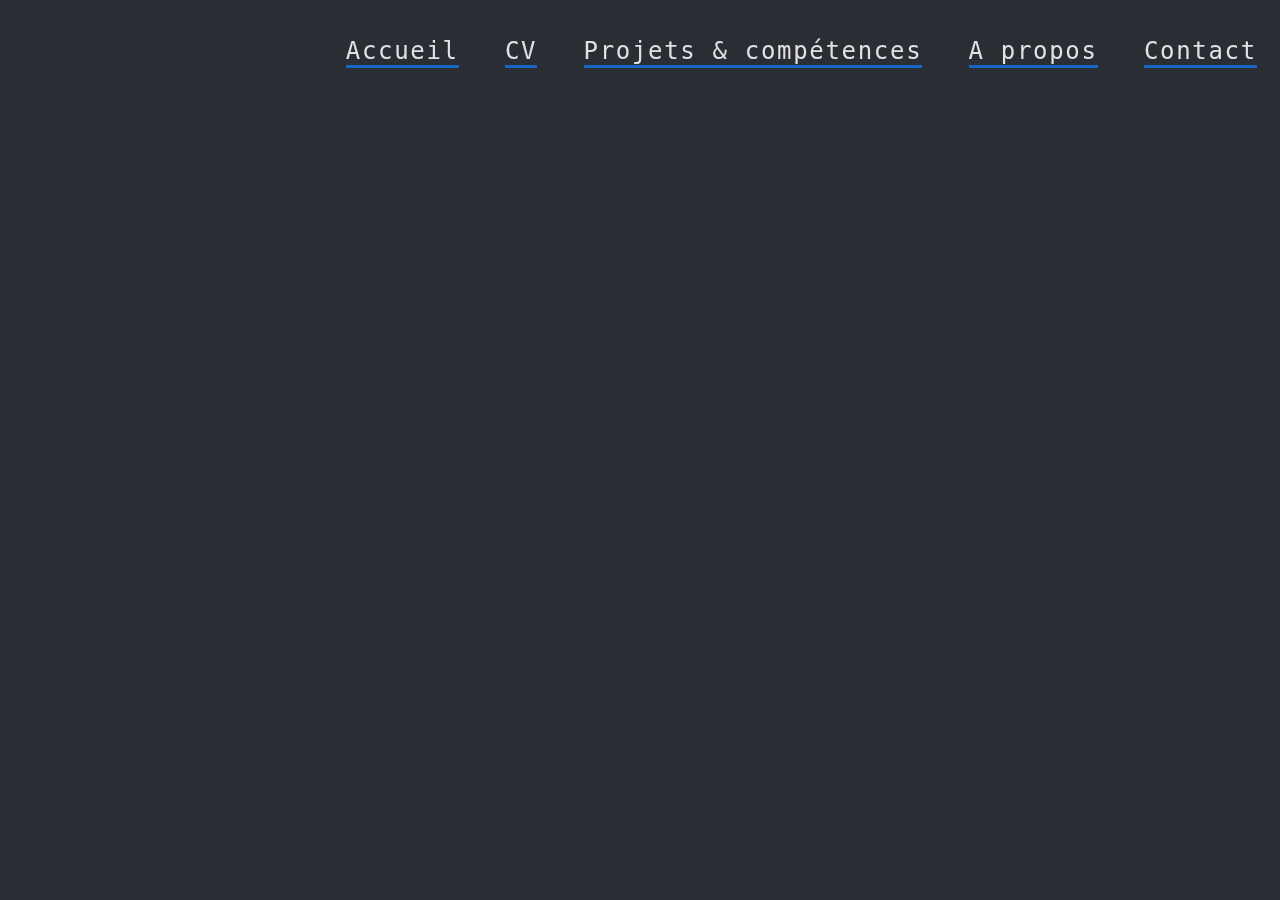
==== projet.html @ 4cb5c3ec "Add files via upload" ====
<!DOCTYPE html>
<html>
    <head>
        <meta charset="utf-8" />          <!-- char ascii -->
        <link rel="stylesheet" href="style.css" />
        <title>Christophe SOURINTHONE - Contact</title>         <!-- Website name -->
    </head>

    <body>
        <header>
            <div id = "conteneur">

                <section class="portfolio-experiment">
                    <a href="main.html" class="link">
                        <span class="text" >Accueil</span>
                        <span class="line -right"></span>
                        <span class="line -top"></span>
                        <span class="line -left"></span>
                        <span class="line -bottom"></span>
                    </a>
                </section>
                <section class="portfolio-experiment">
                    <a href="cv.html" class="link">
                        <span class="text" >CV</span>
                        <span class="line -right"></span>
                        <span class="line -top"></span>
                        <span class="line -left"></span>
                        <span class="line -bottom"></span>
                    </a>
                </section>
                <section class="portfolio-experiment">
                    <a href="projet.html" class="link">
                        <span class="text" >Projets & compétences</span>
                        <span class="line -right"></span>
                        <span class="line -top"></span>
                        <span class="line -left"></span>
                        <span class="line -bottom"></span>
                    </a>
                </section>
                <section class="portfolio-experiment">
                    <a href="A propos.html" class="link">
                        <span class="text" >A propos</span>
                        <span class="line -right"></span>
                        <span class="line -top"></span>
                        <span class="line -left"></span>
                        <span class="line -bottom"></span>
                    </a>
                </section>
                <section class="portfolio-experiment">
                    <a href="contact.html" class="link">
                        <span class="text" >Contact</span>
                        <span class="line -right"></span>
                        <span class="line -top"></span>
                        <span class="line -left"></span>
                        <span class="line -bottom"></span>
                    </a>
                </section>
            </div>
        </header>

    </body>
</html>
---- style.css ----
* {
    font-family: Arial, Helvetica, sans-serif;
    font-family: 'Lucida Sans', 'Lucida Sans Regular', 'Lucida Grande', 'Lucida Sans Unicode', Geneva, Verdana, sans-serif;
    margin: 0px;
    padding: 0px;
    box-sizing: border-box;
    color: rgb(226, 225, 225);
}

#rectangle { /* rectangle en fin de page */
    width  : 100%;
    height : 89px;
    position : absolute;
    bottom: 0%;
    background : rgba(7, 36, 99, 0.438);
    /* couleur a changer plus tard peut être */
}

body {
    background-color: #2b2d35;
}

/* --------------  main page -----------------*/
.phrase_accueil {
    color: rgb(226, 225, 225);
 
    position: absolute;
    top: 32%;
    left: 20%;
    padding-bottom: 20px;
    width: 60%;
    text-align: center
}

.sous_phrase { 
    font-size: 30px;

    position: absolute;
    top: 45%;
    left: 20%;
    padding-bottom: 20px;
    width: 60%;
    border-bottom: 2px #1667c4 solid;
    text-align: center
}

.recherche_stage {
    font-size: 20px;
    position: absolute;
    bottom: 2%;
    left: 20%;
    padding-bottom: 20px;
    width: 60%;
    text-align: center
}
/***************** fin main page ******************/

/* --------------  cv.html -------------- */
.pdf_cv {
    position: absolute;
    top: 10%;
    left: 25%;
}
/***************** fin cv.html *********************/

.texte_a_propos {
    position: relative;
    text-align: left;
    width: 95%;
    left: 1%;
}

/* -------------- Contact.html -------------- */
.mail {
    font-size: 110%;
    text-decoration: none;

    position: absolute;
    top: 43%;
    left: 22%;

    padding-bottom: 0px;
    width: 58%;
    text-align: center
}

.telephone {
   font-size: 110%;

    position: absolute;
    top: 50%;
    left: 18.2%;
    padding-bottom: 20px;
    width: 60%;
    text-align: center
}
/**************** fin contact.html *************/


#conteneur {
        display: flex;
        justify-content: flex-end;
        align-items: center;
        
}

.element {
    margin: 10px;
}

.contact {
    color: white;
    margin-left: 50%;
    position: absolute;
    bottom: 50px;
}
.link {
    text-decoration: none;
}

.logo_linkedin {
    position: absolute;
    top: 56%;
    left: 49.5%;
}

.logo_github {
    position: absolute;
    top: 56%;
    left: 46%;
}

HTML CSS 

Result 

EDIT ON

.portfolio-experiment, .scene {
height: 100vh;
overflow: hidden;
display: flex;
flex-wrap: wrap;
flex-wrap: wrap;
-webkit-display: flex;
-webkit-flex-wrap: wrap;
-webkit-flex-wrap: wrap;
position: absolute;
top: 0;
right: 0;
bottom: 0;
left: 0;
justify-content: center;
align-items: center;
-webkit-justify-content: center;
-webkit-align-items: center;
}

.portfolio-experiment {
background: #2b2d35;
}
.portfolio-experiment a {
color: white;
padding: 0.7em calc(0.7em * 1.2);
display: inline-block;
border: 3px solid transparent;
position: relative;
font-size: 1.5em;
cursor: pointer;
letter-spacing: 0.07em;
}
.portfolio-experiment a .text {
font-family: proxima-nova, monospace;
transform: translate3d(0, 0.7em, 0);
display: block;
transition: transform 0.4s cubic-bezier(0.2, 0, 0, 1) 0.4s;
}
.portfolio-experiment a:after {
position: absolute;
content: '';
bottom: -3px;
left: calc(0.7em * 1.2);
right: calc(0.7em * 1.2);
height: 3px;
background: #1667c4;
transition: transform 0.8s cubic-bezier(1, 0, 0.37, 1) 0.2s, right 0.2s cubic-bezier(0.04, 0.48, 0, 1) 0.6s, left 0.4s cubic-bezier(0.04, 0.48, 0, 1) 0.6s;
transform-origin: left;
}
.portfolio-experiment .line {
position: absolute;
background: #1667c4;
}/*#f26522*/
.portfolio-experiment .line.-right, .portfolio-experiment .line.-left {
width: 3px;
bottom: -3px;
top: -3px;
transform: scale3d(1, 0, 1);
}
.portfolio-experiment .line.-top, .portfolio-experiment .line.-bottom {
height: 3px;
left: -3px;
right: -3px;
transform: scale3d(0, 1, 1);
}
.portfolio-experiment .line.-right {
right: -3px;
transition: transform 0.1s cubic-bezier(1, 0, 0.65, 1.01) 0.23s;
transform-origin: top;
}
.portfolio-experiment .line.-top {
top: -3px;
transition: transform 0.08s linear 0.43s;
transform-origin: left;
}
.portfolio-experiment .line.-left {
left: -3px;
transition: transform 0.08s linear 0.51s;
transform-origin: bottom;
}
.portfolio-experiment .line.-bottom {
bottom: -3px;
transition: transform 0.3s cubic-bezier(1, 0, 0.65, 1.01);
transform-origin: right;
}
.portfolio-experiment a:hover .text,
.portfolio-experiment a:active .text {
transform: translate3d(0, 0, 0);
transition: transform 0.6s cubic-bezier(0.2, 0, 0, 1) 0.4s;
}
.portfolio-experiment a:hover:after,
.portfolio-experiment a:active:after {
transform: scale3d(0, 1, 1);
right: -3px;
left: -3px;
transform-origin: right;
transition: transform 0.2s cubic-bezier(1, 0, 0.65, 1.01) 0.17s, right 0.2s cubic-bezier(1, 0, 0.65, 1.01), left 0s 0.3s;
}
.portfolio-experiment a:hover .line,
.portfolio-experiment a:active .line {
transform: scale3d(1, 1, 1);
}
.portfolio-experiment a:hover .line.-right,
.portfolio-experiment a:active .line.-right {
transition: transform 0.1s cubic-bezier(1, 0, 0.65, 1.01) 0.2s;
transform-origin: bottom;
}
.portfolio-experiment a:hover .line.-top,
.portfolio-experiment a:active .line.-top {
transition: transform 0.08s linear 0.4s;
transform-origin: right;
}
.portfolio-experiment a:hover .line.-left,
.portfolio-experiment a:active .line.-left {
transition: transform 0.08s linear 0.48s;
transform-origin: top;
}
.portfolio-experiment a:hover .line.-bottom,
.portfolio-experiment a:active .line.-bottom {
transition: transform 0.5s cubic-bezier(0, 0.53, 0.29, 1) 0.56s;
transform-origin: left;
}
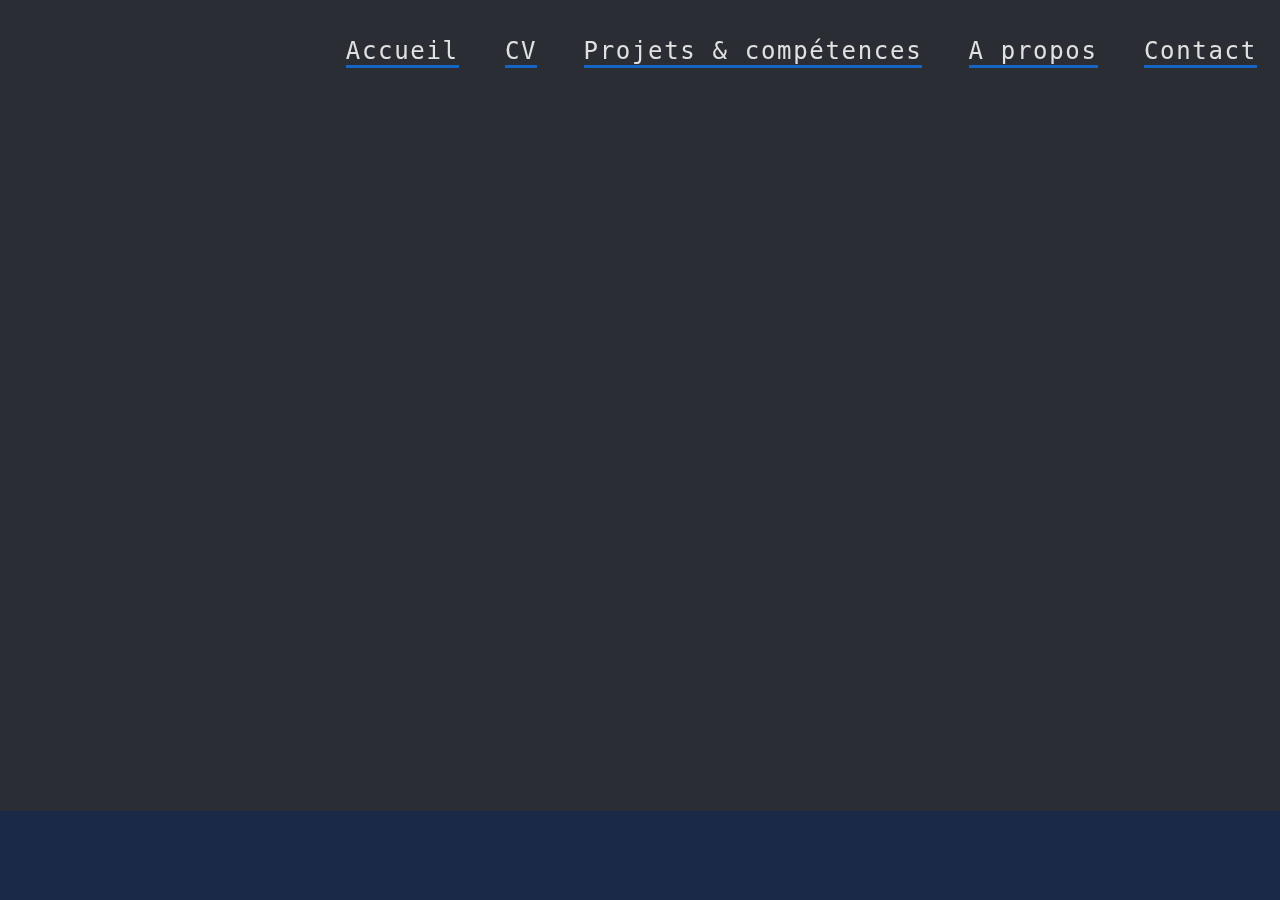
==== commit a21181bc: "Update projet.html" ====
--- a/projet.html
+++ b/projet.html
@@ -11,7 +11,7 @@
             <div id = "conteneur">
 
                 <section class="portfolio-experiment">
-                    <a href="main.html" class="link">
+                    <a href="index.html" class="link">
                         <span class="text" >Accueil</span>
                         <span class="line -right"></span>
                         <span class="line -top"></span>
@@ -56,7 +56,10 @@
                     </a>
                 </section>
             </div>
+            </div>
+            <div id = "rectangle">
+            </div>
         </header>
 
     </body>
-</html>+</html>
